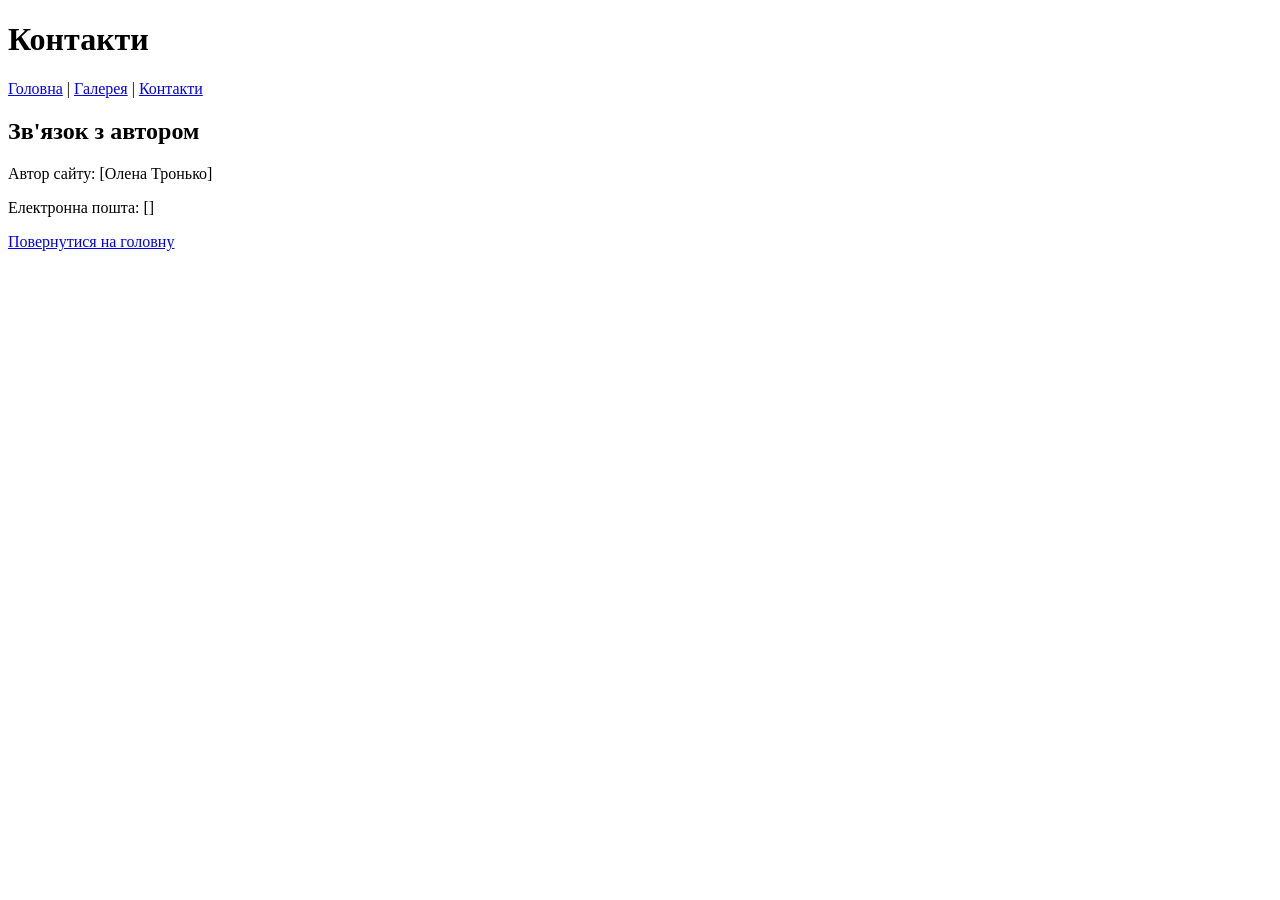
==== pages/contact.html @ 7eaeab41 "Add rose website files" ====
<!DOCTYPE html>
<html lang="uk">
<head>
    <meta charset="UTF-8">
    <meta name="viewport" content="width=device-width, initial-scale=1.0">
    <title>Контакти</title>
</head>
<body>
    <header>
        <h1>Контакти</h1>
        <nav aria-label="Головна навігація">
            <a href="../index.html">Головна</a> |
            <a href="gallery.html">Галерея</a> |
            <a href="contact.html">Контакти</a>
        </nav>
    </header>

    <main>
        <h2>Зв'язок з автором</h2>
        <p>Автор сайту: [Олена Тронько]</p>
        <p>Електронна пошта: []</p>
    </main>

    <footer>
        <p><a href="../index.html">Повернутися на головну</a></p>
    </footer>
</body>
</html>
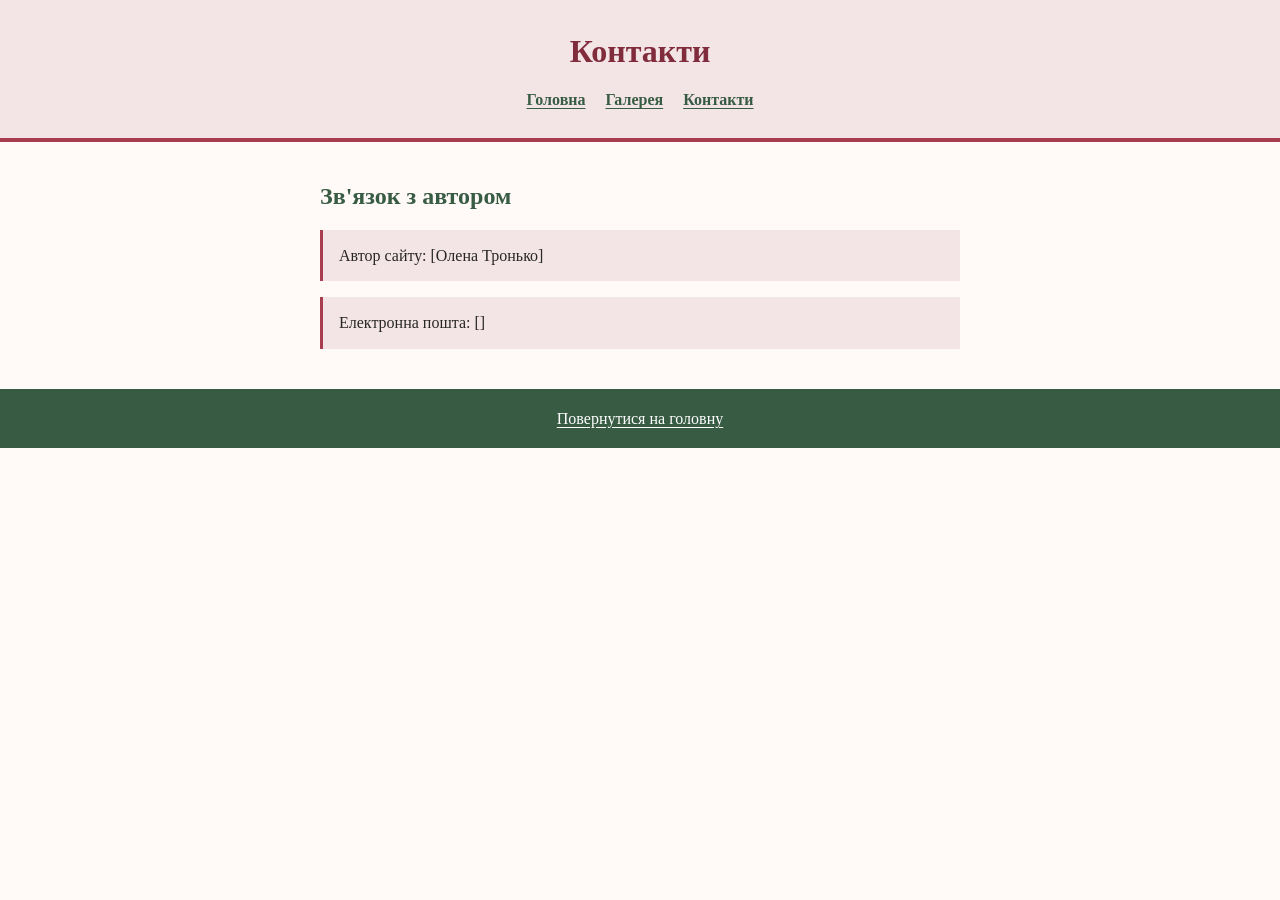
==== commit 8e9c46f7: "Add shared styles across pages" ====
--- a/pages/contact.html
+++ b/pages/contact.html
@@ -4,24 +4,25 @@
     <meta charset="UTF-8">
     <meta name="viewport" content="width=device-width, initial-scale=1.0">
     <title>Контакти</title>
+    <link rel="stylesheet" href="../style.css">
 </head>
-<body>
-    <header>
-        <h1>Контакти</h1>
-        <nav aria-label="Головна навігація">
-            <a href="../index.html">Головна</a> |
-            <a href="gallery.html">Галерея</a> |
+<body class="contact-page">
+    <header id="site-header" class="site-header">
+        <h1 class="page-title">Контакти</h1>
+        <nav id="primary-navigation" class="site-nav" aria-label="Головна навігація">
+            <a href="../index.html">Головна</a>
+            <a href="gallery.html">Галерея</a>
             <a href="contact.html">Контакти</a>
         </nav>
     </header>
 
-    <main>
-        <h2>Зв'язок з автором</h2>
-        <p>Автор сайту: [Олена Тронько]</p>
-        <p>Електронна пошта: []</p>
+    <main id="contact-content" class="page-content contact">
+        <h2 id="contact-title" class="section-title">Зв'язок з автором</h2>
+        <p class="contact-detail">Автор сайту: [Олена Тронько]</p>
+        <p class="contact-detail">Електронна пошта: []</p>
     </main>
 
-    <footer>
+    <footer id="site-footer" class="site-footer">
         <p><a href="../index.html">Повернутися на головну</a></p>
     </footer>
 </body>
--- a/style.css
+++ b/style.css
@@ -0,0 +1,139 @@
+:root {
+    color-scheme: light;
+    --rose: #a83d50;
+    --rose-dark: #812c3d;
+    --leaf: #385b43;
+    --text: #282724;
+    --paper: #fffaf7;
+    --blush: #f3e5e5;
+}
+
+* {
+    box-sizing: border-box;
+}
+
+body {
+    margin: 0;
+    color: var(--text);
+    background: var(--paper);
+    font-family: Georgia, "Times New Roman", serif;
+    line-height: 1.7;
+}
+
+.site-header {
+    padding: 2rem 1.25rem 1.5rem;
+    text-align: center;
+    background: var(--blush);
+    border-bottom: 4px solid var(--rose);
+}
+
+h1,
+h2 {
+    line-height: 1.2;
+}
+
+.page-title {
+    margin: 0 0 1rem;
+    color: var(--rose-dark);
+}
+
+.site-nav {
+    display: flex;
+    justify-content: center;
+    flex-wrap: wrap;
+    gap: 0.5rem 1.25rem;
+}
+
+.site-nav a,
+main a {
+    color: var(--leaf);
+    font-weight: 700;
+    text-underline-offset: 0.2em;
+}
+
+.site-nav a:hover,
+main a:hover {
+    color: var(--rose-dark);
+}
+
+.page-content {
+    width: min(100% - 2rem, 760px);
+    margin: 2.5rem auto;
+}
+
+.gallery {
+    width: min(100% - 2rem, 1040px);
+    display: grid;
+    grid-template-columns: repeat(auto-fit, minmax(min(100%, 260px), 1fr));
+    gap: 1.5rem;
+}
+
+.gallery h2 {
+    grid-column: 1 / -1;
+    margin-bottom: 0;
+}
+
+.gallery figure {
+    margin: 0;
+    overflow: hidden;
+    background: #fff;
+    border: 1px solid #eadbd8;
+}
+
+.gallery img {
+    display: block;
+    width: 100%;
+    height: auto;
+    aspect-ratio: 4 / 3;
+    object-fit: cover;
+}
+
+.gallery figcaption {
+    padding: 0.75rem 1rem;
+    color: var(--leaf);
+    text-align: center;
+}
+
+.contact {
+    max-width: 640px;
+}
+
+.contact p {
+    padding: 0.75rem 1rem;
+    background: var(--blush);
+    border-left: 3px solid var(--rose);
+}
+
+.section-title {
+    color: var(--leaf);
+}
+
+.site-footer {
+    padding: 1rem;
+    color: #fff;
+    text-align: center;
+    background: var(--leaf);
+}
+
+.site-footer p {
+    margin: 0;
+}
+
+.site-footer a {
+    color: #fff;
+    text-underline-offset: 0.2em;
+}
+
+.site-footer a:hover {
+    color: var(--blush);
+}
+
+@media (max-width: 480px) {
+    .site-header {
+        padding: 1.5rem 1rem;
+    }
+
+    .page-content {
+        margin: 1.75rem auto;
+    }
+}
